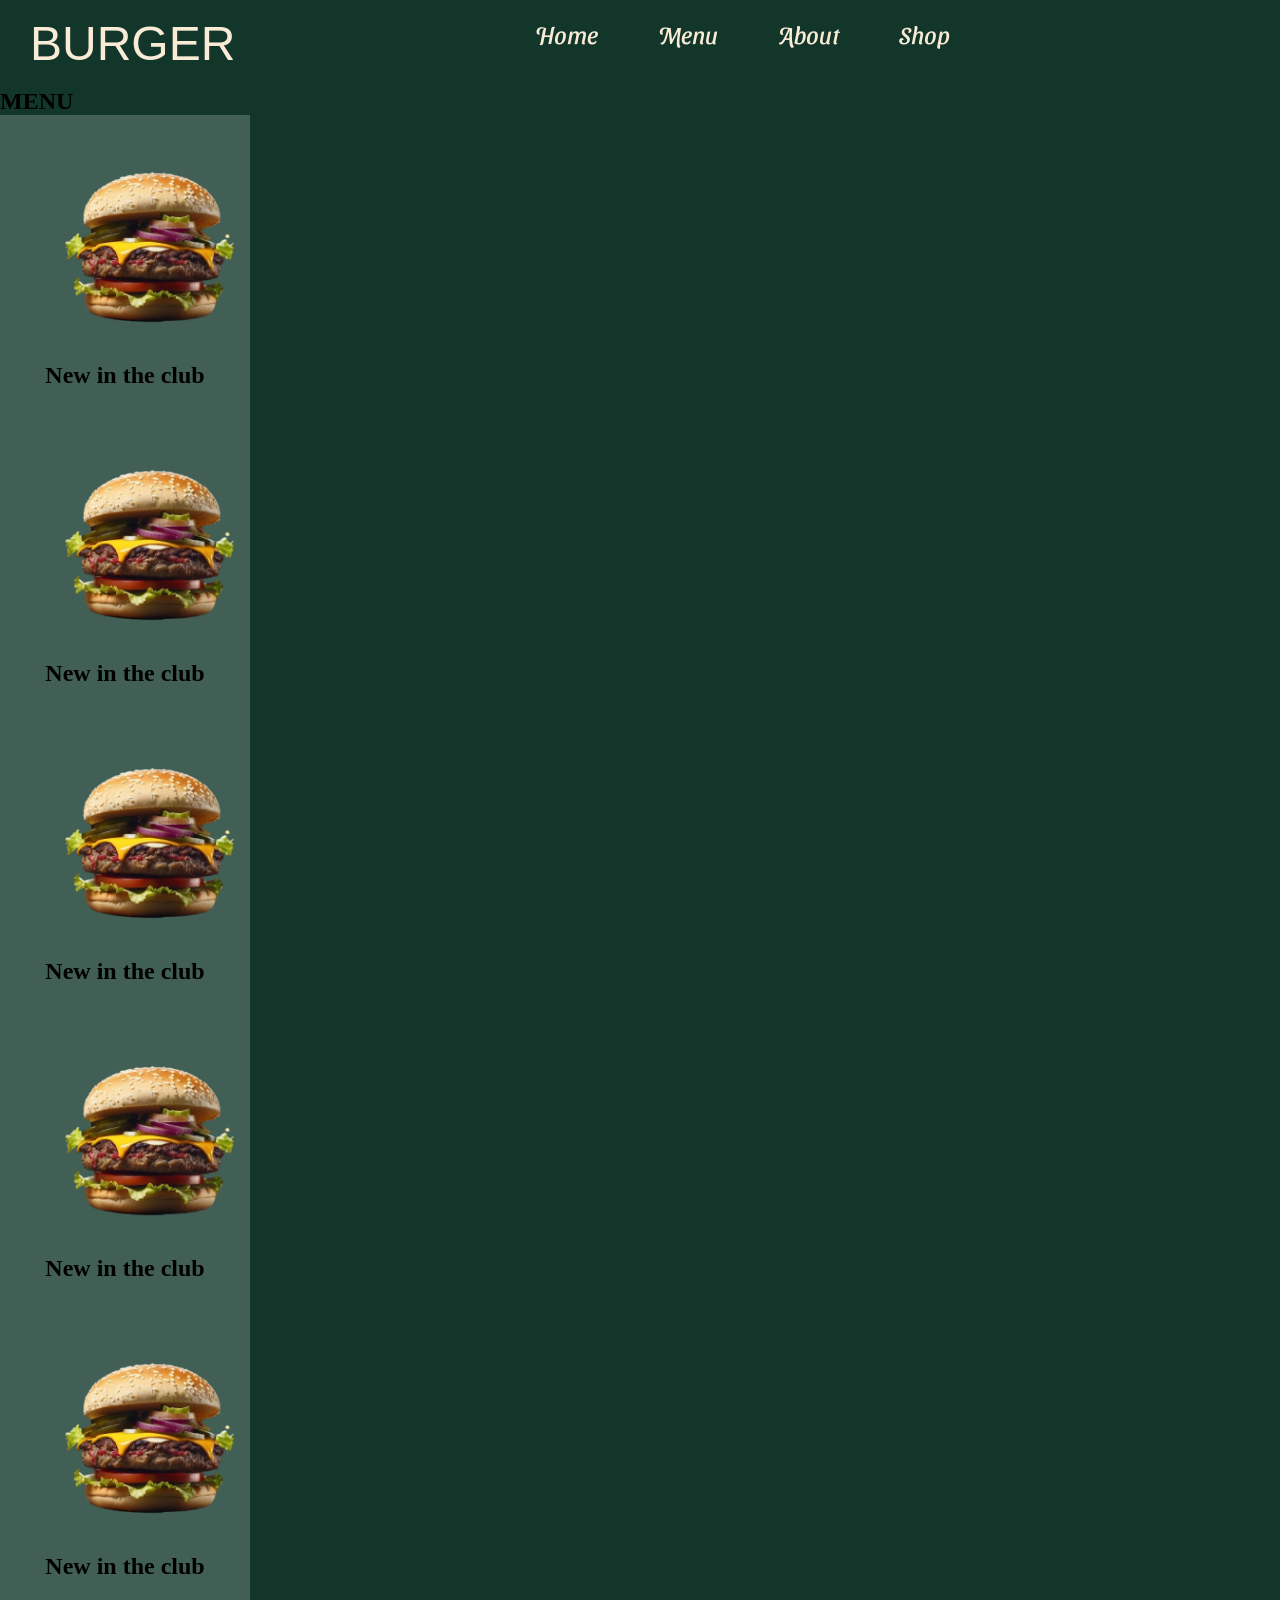
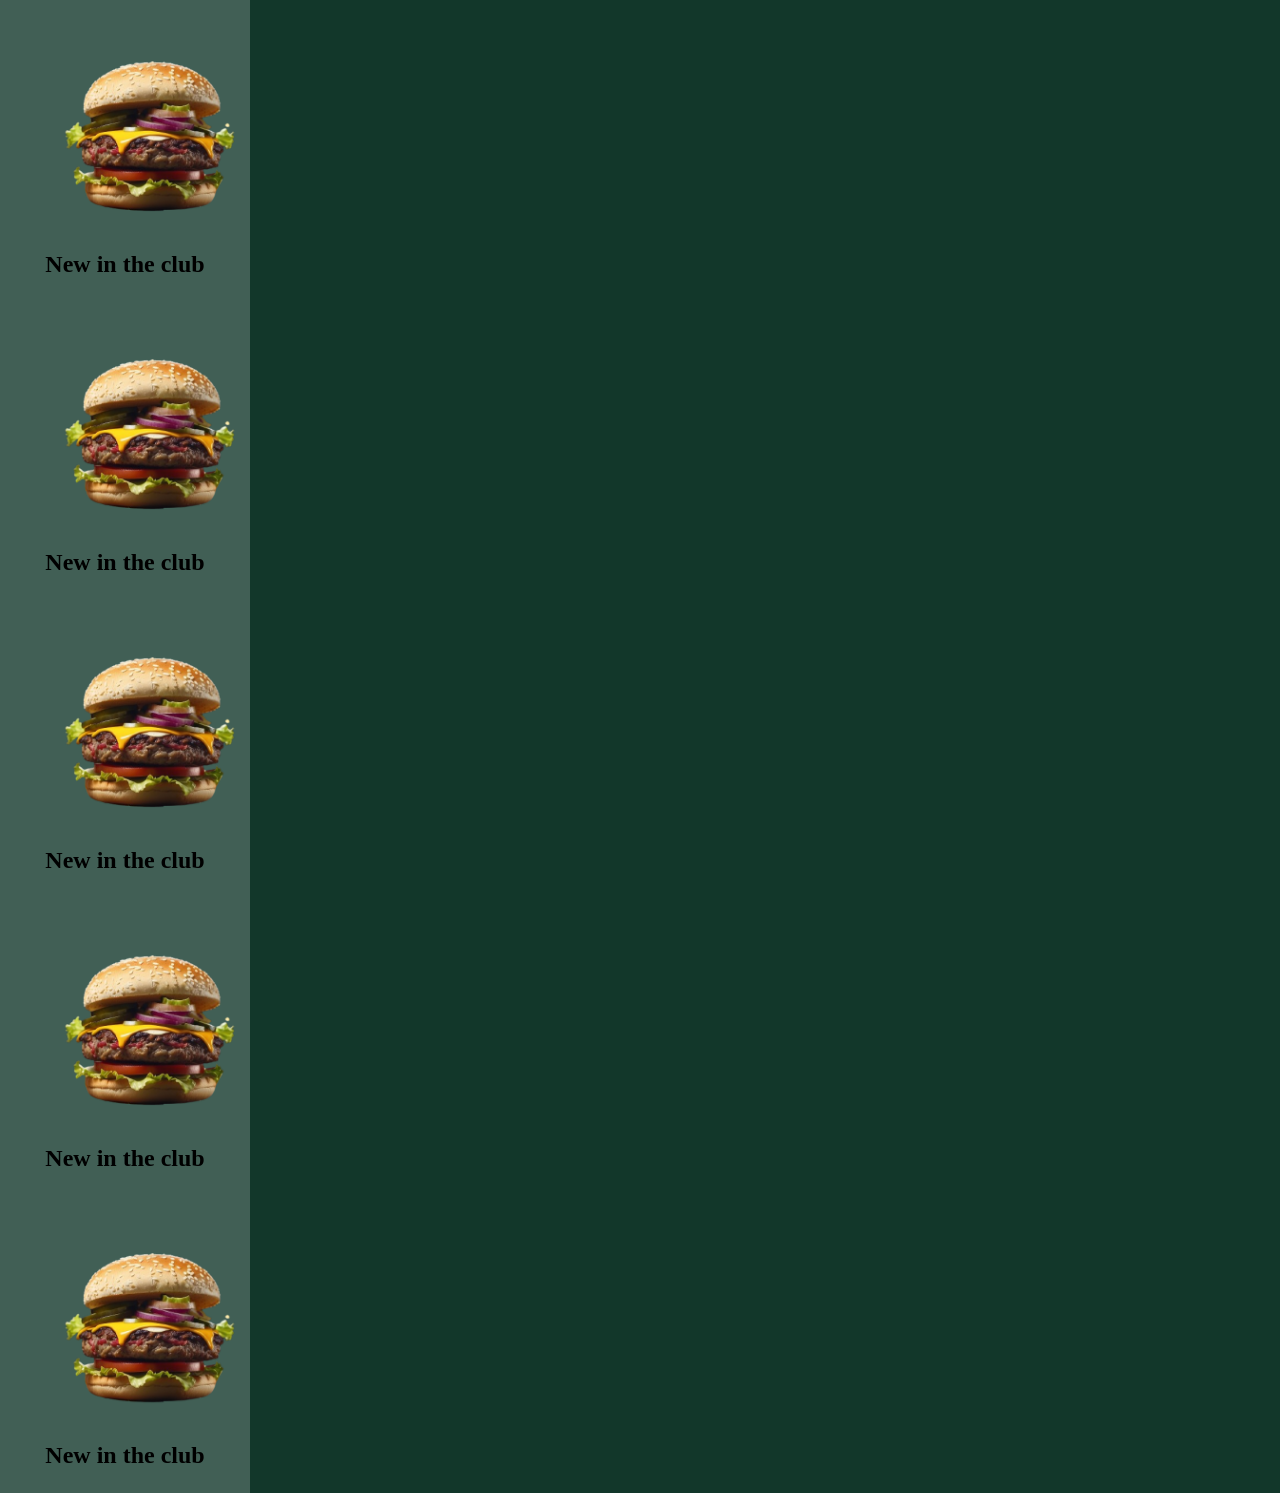
==== menu.html @ daea35d7 "menu summary" ====
<!DOCTYPE html>
<html lang="en">
<head>
    <meta charset="UTF-8">
    <meta name="viewport" content="width=device-width, initial-scale=1.0">
    <link rel="stylesheet" href="styles.css"><link href="https://fonts.googleapis.com/css2?family=Sansita+Swashed:wght@300..900&display=swap" rel="stylesheet">

    <title>Burger Menu</title>
</head>
<body>
    <header> 

   <p class="logo">BURGER</p>

  <ul>
<li><a href="#">Home</a></li>
<li><a href="#">Menu</a></li>
<li><a href="#">About</a></li>
<li><a href="#">Shop</a></li>
  </ul>


</header>
  
      <main>
<section><h1>MENU</h1>

<div class="container">
  <article class="card">
    <img src="burger2.png" alt="">
    <h2>New in the club</h2>
  </article>


</div>

<div>
  <div class="container">
  <article class="card">
    <img src="burger2.png" alt="">
    <h2>New in the club</h2>
  </article>
</div>

<div>
<div class="container">
  <article class="card">
    <img src="burger2.png" alt="">
    <h2>New in the club</h2>
  </article>
</div>

<div>
<div class="container">
  <article class="card">
    <img src="burger2.png" alt="">
    <h2>New in the club</h2>
  </article>
</div>

<div>
<div class="container">
  <article class="card">
    <img src="burger2.png" alt="">
    <h2>New in the club</h2>
  </article>
</div>

<div>
<div class="container">
  <article class="card">
    <img src="burger2.png" alt="">
    <h2>New in the club</h2>
  </article>
</div>

<div>
<div class="container">
  <article class="card">
    <img src="burger2.png" alt="">
    <h2>New in the club</h2>
  </article>
</div>

<div>
<div class="container">
  <article class="card">
    <img src="burger2.png" alt="">
    <h2>New in the club</h2>
  </article>
</div>

<div>
<div class="container">
  <article class="card">
    <img src="burger2.png" alt="">
    <h2>New in the club</h2>
  </article>
</div>

<div>
<div class="container">
  <article class="card">
    <img src="burger2.png" alt="">
    <h2>New in the club</h2>
  </article>
</div>

</section>

      </main>

</html>
---- styles.css ----
*{
box-sizing: border-box;
padding:0 ;
margin: 0;
}


header{
    display: flex;
     justify-content: start; 
     gap: 300px;
     padding: left 30px; align-content: center;
}
body{
    background-color: #12372A;
}

ul{
list-style-type: none;
display: flex;
gap: 60px;
font-size: 1.5rem;
padding-top: 20px;
}
ul a{
    font-size: 1.5rem; text-decoration: none; color: antiquewhite; font-family: "Sansita Swashed", system-ui;
}

.logo{
/* font-family: ; */
font-size: 3rem;
padding-left:30px ;
padding-top: 20px; color: antiquewhite;

}
.left{
    width: 50%; padding-top: 150px; padding-left: 50px;
}

.right{
    width: 50%; padding-top: 30px;
}
img{
width:70%;
}.hero{
    display: flex; position: relative;
} 
p{
    color: antiquewhite; font-size: 2.5rem; text-align: center;font-family: "Lexend Zetta", sans-serif;
    font-style:bold ; font: weight 700px;  line-height: 100%; letter-spacing: 0; padding-bottom: 20PX; padding-top: 10px;
}
span{
    font-size: 5rem; font-family: "Sansita Swashed", system-ui; font-weight: 700px; font-style: bold;
}
.small{
    font-size: 1rem; font-weight: 700; font-size: bold;
}

.burger-gallery{
display: flex;
gap: 15px; position: absolute; top: 500px; left: 70px;

}
    

.burger-gallery img{
    width: 65px;
    height: 55px;
    top: 865px; 
    left: 216px;
    border-radius: 8px; object-fit: cover;
}

.slider-dots{
     display: flex; gap: 10px; position: absolute;  left: 50%; top: 430px; right: 20, 10; z-index: 10;
}
.slider-dots span{
    width:12px ; height: 12px; background-color: antiquewhite; border-radius: 50%; display: block;

}

.menu{
    font-size: 3rem;
    text-transform:uppercase ;
    
}
.h1{
    text-align: center;
    
}

.card img{
    width: 100%;
    display: flex;
    gap: 50px;
}

 .card{
background-color: #415f55;
width: 250px;
color: fbfada;
font-family:"lexend zetta" sans-serif ;
text-align: center;
padding:24px 0 ;

}
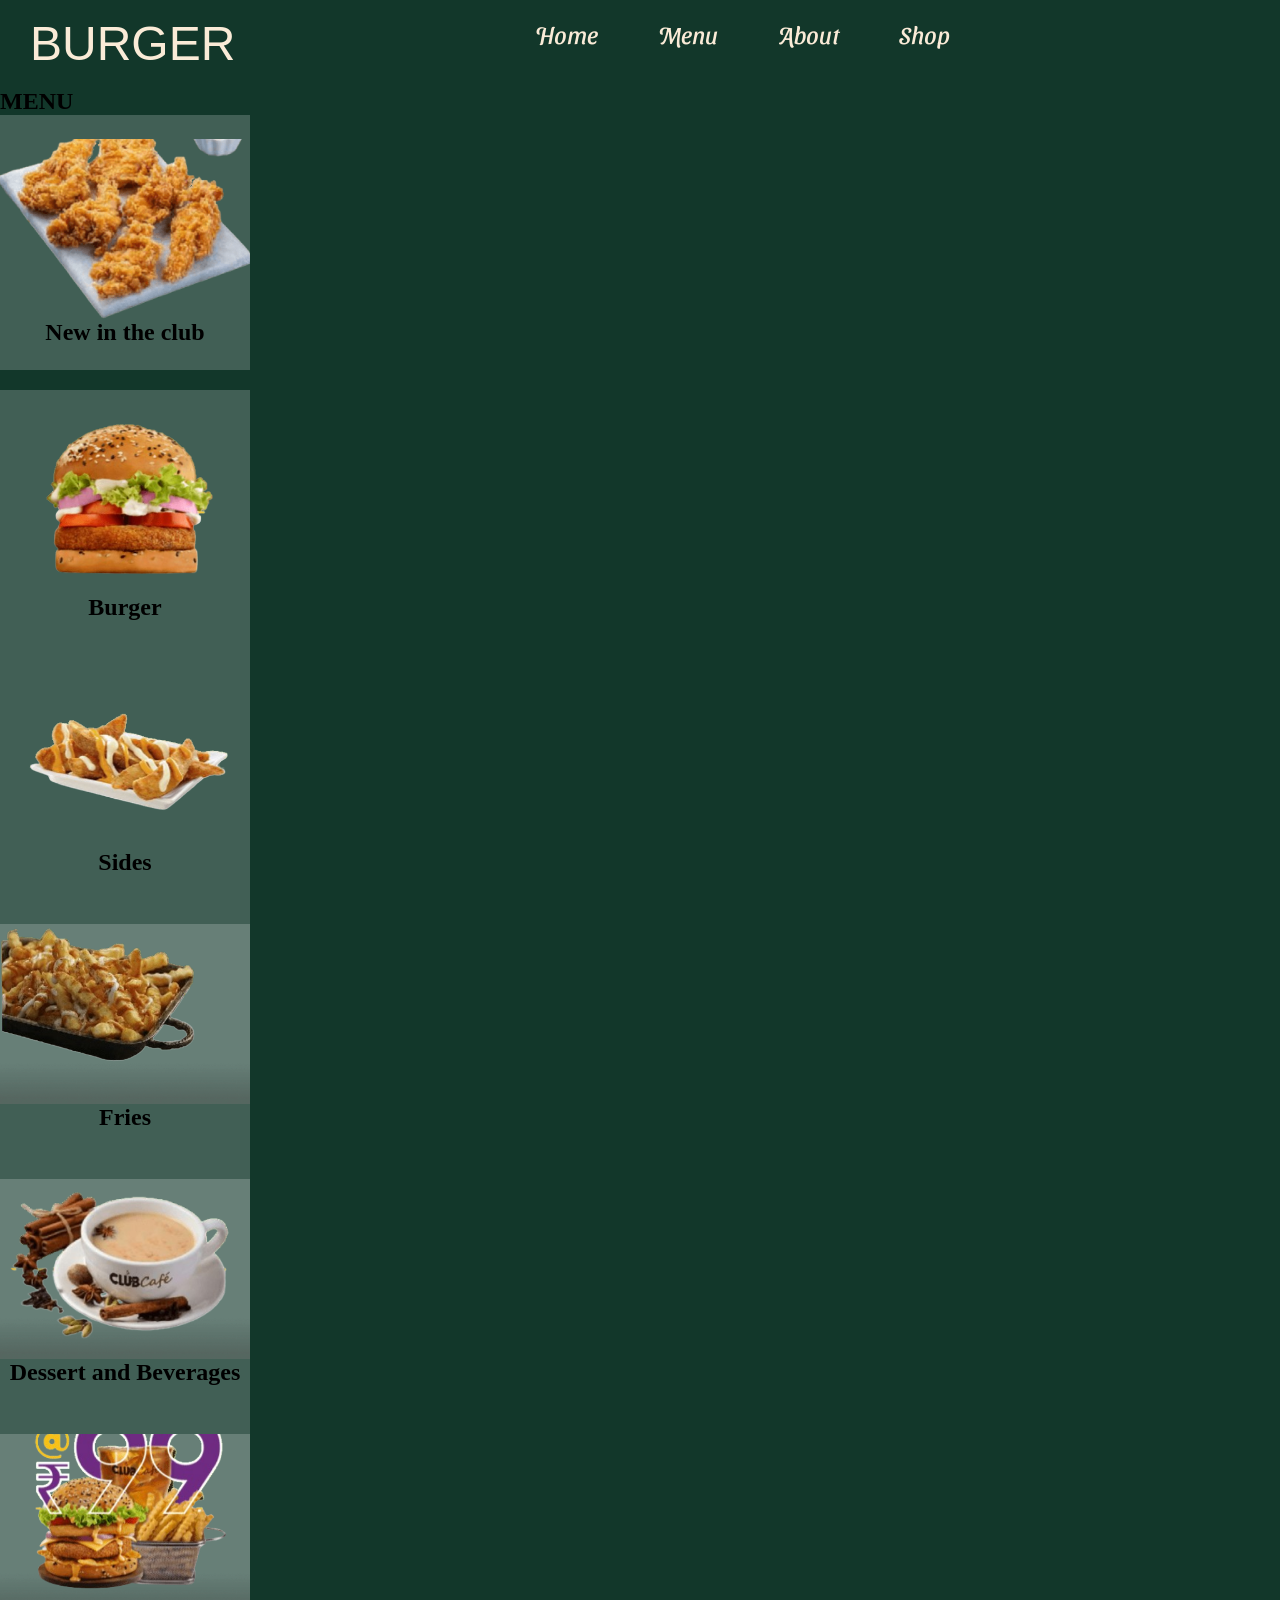
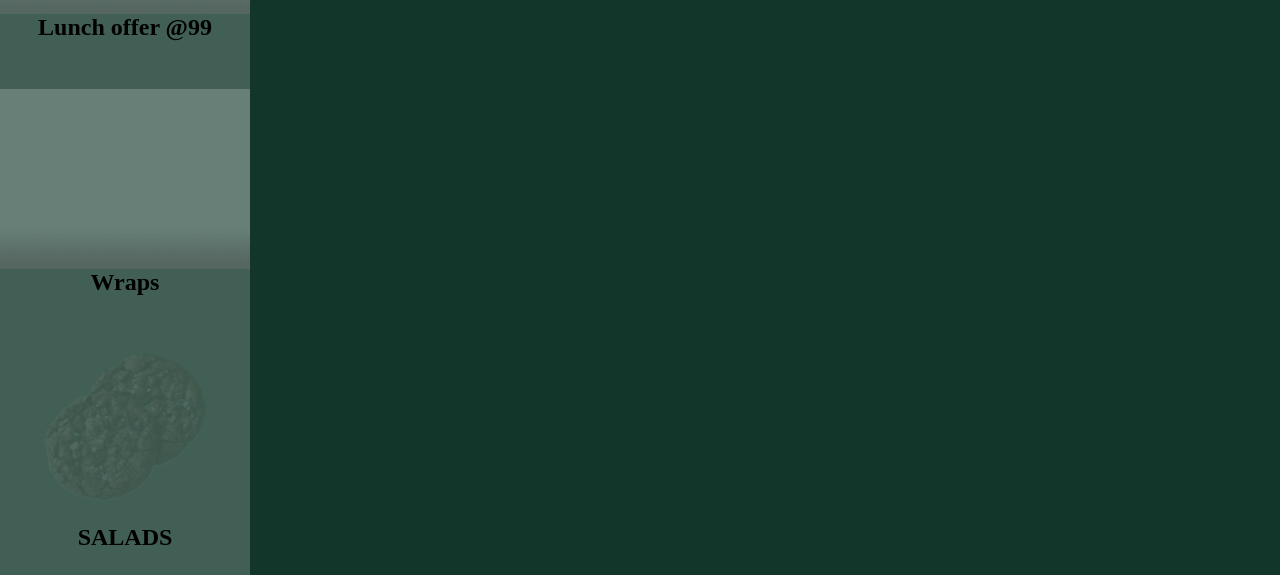
==== commit ee2fb2c4: "menu html" ====
--- a/menu.html
+++ b/menu.html
@@ -27,83 +27,59 @@
 
 <div class="container">
   <article class="card">
-    <img src="burger2.png" alt="">
+    <img src="menu1.png" alt="">
     <h2>New in the club</h2>
   </article>
 
 
-</div>
+<div>
+  <article class="card">
+    <img src="menu2.png" alt="">
+    <h2>Burger</h2>
+  </article>
+
 
 <div>
-  <div class="container">
   <article class="card">
-    <img src="burger2.png" alt="">
-    <h2>New in the club</h2>
+    <img src="menu3.png" alt="">
+    <h2>Sides</h2>
   </article>
-</div>
+
 
 <div>
-<div class="container">
   <article class="card">
-    <img src="burger2.png" alt="">
-    <h2>New in the club</h2>
+    <img src="menu4.png" alt="">
+    <h2>Fries</h2>
   </article>
-</div>
+
 
 <div>
-<div class="container">
   <article class="card">
-    <img src="burger2.png" alt="">
-    <h2>New in the club</h2>
+    <img src="menu5.png" alt="">
+    <h2>Dessert and Beverages</h2>
   </article>
-</div>
+
 
 <div>
-<div class="container">
   <article class="card">
-    <img src="burger2.png" alt="">
-    <h2>New in the club</h2>
+    <img src="menu6.png" alt="">
+    <h2>Lunch offer @99</h2>
   </article>
-</div>
+
 
 <div>
-<div class="container">
   <article class="card">
-    <img src="burger2.png" alt="">
-    <h2>New in the club</h2>
+    <img src="menu7.png" alt="">
+    <h2>Wraps</h2>
   </article>
-</div>
+
 
 <div>
-<div class="container">
   <article class="card">
-    <img src="burger2.png" alt="">
-    <h2>New in the club</h2>
+    <img src="menu8.png" alt="">
+    <h2>SALADS</h2>
   </article>
-</div>
 
-<div>
-<div class="container">
-  <article class="card">
-    <img src="burger2.png" alt="">
-    <h2>New in the club</h2>
-  </article>
-</div>
-
-<div>
-<div class="container">
-  <article class="card">
-    <img src="burger2.png" alt="">
-    <h2>New in the club</h2>
-  </article>
-</div>
-
-<div>
-<div class="container">
-  <article class="card">
-    <img src="burger2.png" alt="">
-    <h2>New in the club</h2>
-  </article>
 </div>
 
 </section>
--- a/styles.css
+++ b/styles.css
@@ -86,13 +86,14 @@
 }
 .h1{
     text-align: center;
+    color: antiquewhite; font-size: 40px;
     
 }
 
 .card img{
     width: 100%;
-    display: flex;
-    gap: 50px;
+    display: block;
+ height: 180px; object-fit: cover;
 }
 
  .card{
@@ -101,6 +102,18 @@
 color: fbfada;
 font-family:"lexend zetta" sans-serif ;
 text-align: center;
-padding:24px 0 ;
+padding:24px 0 ; overflow: hidden;
 
+}
+.menu{
+width: 100%; display: grid;
+grid-template-columns: 4,1fr; gap:20px;
+}
+
+
+
+
+.container{
+    display: grid; grid-template-columns: repeat(4,minimax(0,1fr)); gap: 20px;
+    width: 100px; box-sizing: border-box;
 }
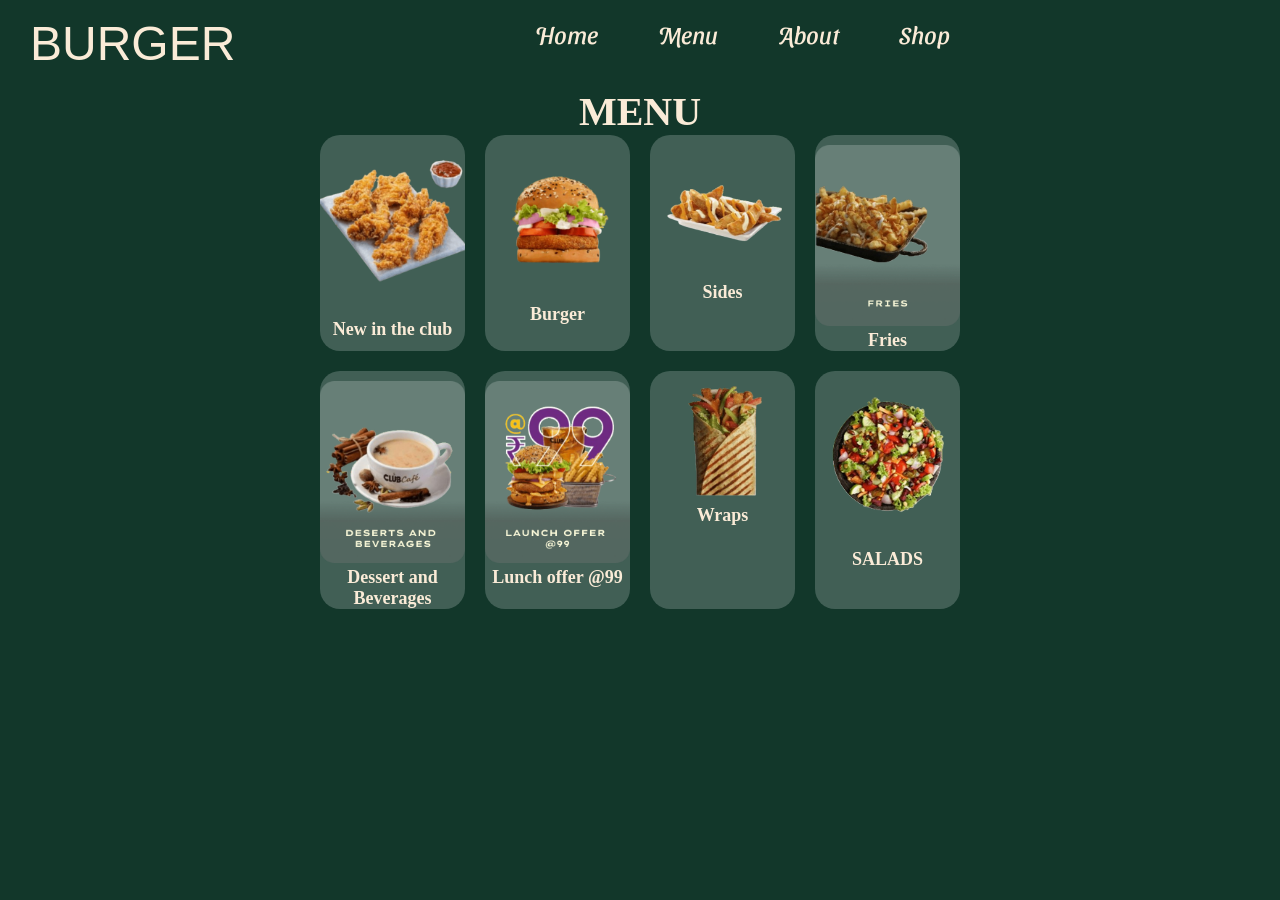
==== commit 4b7a342b: "html menu" ====
--- a/menu.html
+++ b/menu.html
@@ -32,51 +32,50 @@
   </article>
 
 
-<div>
+
   <article class="card">
     <img src="menu2.png" alt="">
     <h2>Burger</h2>
   </article>
 
 
-<div>
+
   <article class="card">
     <img src="menu3.png" alt="">
     <h2>Sides</h2>
   </article>
 
 
-<div>
+
   <article class="card">
     <img src="menu4.png" alt="">
     <h2>Fries</h2>
   </article>
 
 
-<div>
+
   <article class="card">
     <img src="menu5.png" alt="">
     <h2>Dessert and Beverages</h2>
   </article>
 
 
-<div>
+
   <article class="card">
     <img src="menu6.png" alt="">
     <h2>Lunch offer @99</h2>
   </article>
 
 
-<div>
+
   <article class="card">
-    <img src="menu7.png" alt="">
+    <img src="menu77.png" alt="">
     <h2>Wraps</h2>
   </article>
 
 
-<div>
   <article class="card">
-    <img src="menu8.png" alt="">
+    <img src="menu9.png" alt="">
     <h2>SALADS</h2>
   </article>
 
--- a/styles.css
+++ b/styles.css
@@ -84,36 +84,32 @@
     text-transform:uppercase ;
     
 }
-.h1{
+h1{
     text-align: center;
     color: antiquewhite; font-size: 40px;
     
 }
-
-.card img{
-    width: 100%;
-    display: block;
- height: 180px; object-fit: cover;
-}
-
- .card{
-background-color: #415f55;
-width: 250px;
-color: fbfada;
-font-family:"lexend zetta" sans-serif ;
-text-align: center;
-padding:24px 0 ; overflow: hidden;
-
-}
-.menu{
-width: 100%; display: grid;
-grid-template-columns: 4,1fr; gap:20px;
+h2{
+    color: antiquewhite;
+    text-align: center;
 }
 
 
-
-
-.container{
-    display: grid; grid-template-columns: repeat(4,minimax(0,1fr)); gap: 20px;
-    width: 100px; box-sizing: border-box;
-}+.container {
+    display: grid;
+     grid-template-columns: repeat(4,1fr);
+      row-gap: 62px; width: 50%; height: 100%;
+      margin: auto; gap: 20px;
+}
+.card{
+    background: #415f55;
+    font-family: "lexent" sans-serif;
+    font-size: 0.75rem;
+    border-radius: 20px;
+    text-align: center;
+    color: #fbfada;
+}
+.card img{
+    width: 100%;
+    margin-top: 10px;
+}
